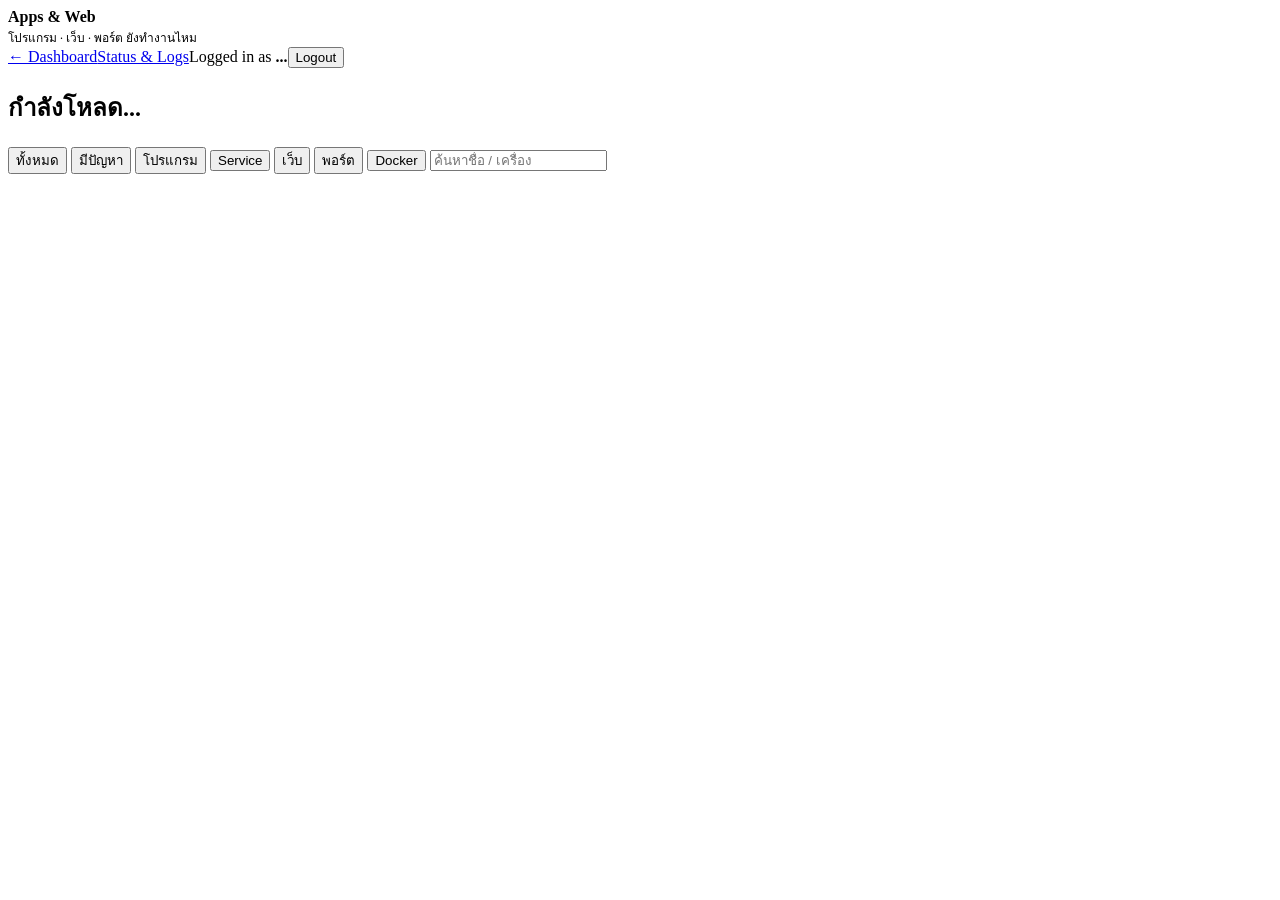
==== web_dashboard/frontend/apps.html @ 91f45e6e "Web monitor: detail page (response chart, uptime 24h/7d/30d, incidents), rows in WEB status + Web ti" ====
<!DOCTYPE html>
<!--
  apps.html - หน้า Apps & Web: โปรแกรม / เว็บ / พอร์ต ยังทำงานไหม (มุมมองแบบง่าย)
    ข้อมูล: GET /api/apps (กฎใน Custom alert rules ชนิดโปรแกรม / service / เว็บ / พอร์ต + สถานะจาก sensor)
    admin เพิ่ม / ลบรายการได้จากหน้านี้ (POST / DELETE /api/apps)
-->
<html lang="th">
<head>
<meta charset="UTF-8">
<meta name="viewport" content="width=device-width, initial-scale=1, viewport-fit=cover">
<title>Central Monitor - Apps &amp; Web</title>
<link rel="stylesheet" href="/dashboard.css">
</head>
<body>
<div class="wrap">
<header>
<div><b>Apps &amp; Web</b><div style="color:var(--mut);font-size:12px;margin-top:2px">โปรแกรม · เว็บ · พอร์ต ยังทำงานไหม</div></div>
<div class="sbadges" id="sbadges"></div>
<div class="user"><a class="st-nav" href="/">&larr; Dashboard</a><a class="st-nav" href="/events">Status &amp; Logs</a><span>Logged in as <b id="currentUsername">...</b></span><a class="st-nav" href="/settings" id="settingsLink" hidden>Settings</a><button id="logoutButton">Logout</button></div>
</header>

<section class="card apHero" id="apHero"><span class="apBig"></span><div><h1 id="apHeadline">กำลังโหลด...</h1><small id="apSub"></small></div></section>

<div class="apBar" id="apBar">
<button type="button" class="apChip" data-f="all" aria-pressed="true">ทั้งหมด<b id="cAll"></b></button>
<button type="button" class="apChip" data-f="problem" aria-pressed="false">มีปัญหา<b id="cBad"></b></button>
<button type="button" class="apChip" data-f="program" aria-pressed="false">โปรแกรม</button>
<button type="button" class="apChip" data-f="service" aria-pressed="false">Service</button>
<button type="button" class="apChip" data-f="web" aria-pressed="false">เว็บ</button>
<button type="button" class="apChip" data-f="port" aria-pressed="false">พอร์ต</button>
<button type="button" class="apChip" data-f="docker" aria-pressed="false">Docker</button>
<input type="search" id="apFind" placeholder="ค้นหาชื่อ / เครื่อง" autocomplete="off">
<button type="button" class="apChip" id="apAddBtn" hidden>+ เพิ่ม</button>
</div>

<form class="card apAdd" id="apForm" hidden>
<label>ประเภท<span class="seg" id="apType"><button type="button" data-t="program" aria-pressed="true">โปรแกรม</button><button type="button" data-t="web" aria-pressed="false">เว็บ</button><button type="button" data-t="port" aria-pressed="false">พอร์ต</button><button type="button" data-t="service" aria-pressed="false">Service</button><button type="button" data-t="docker" aria-pressed="false">Docker</button></span></label>
<label>เครื่อง<select id="apWeb"></select></label>
<label><span id="apValLabel">ชื่อโปรแกรม</span><input id="apVal" list="apSuggest" autocomplete="off"><datalist id="apSuggest"></datalist><small class="apMode" id="apMode" hidden></small></label>
<label>ชื่อที่แสดง (ไม่บังคับ)<input id="apName" autocomplete="off" placeholder="เช่น ระบบบัญชี"></label>
<div class="apBtns"><button type="submit" class="primary" id="apSave">เพิ่ม</button><button type="button" id="apCancel">ยกเลิก</button></div>
<div class="apWhere" id="apWhere" hidden><span>ตรวจจาก</span><span class="seg" id="apLocal"><button type="button" data-l="1" aria-pressed="true">บนเครื่องเอง (localhost)</button><button type="button" data-l="0" aria-pressed="false">central เรียก IP ของเครื่อง</button></span></div>
<div class="apPorts" id="apPorts" hidden></div>
<details class="apMore" id="apMore" hidden><summary>ตั้งค่าเพิ่มเติม (ไม่บังคับ)</summary>
<div class="apMoreGrid">
<label>คำที่ต้องมีในหน้า<input id="apKw" autocomplete="off" placeholder="เช่น Login (เฉพาะตรวจจาก central)"></label>
<label>เตือนเมื่อตอบช้ากว่า (ms)<input id="apSlow" inputmode="numeric" placeholder="เช่น 2000"></label>
<label>เตือน SSL ก่อนหมดอายุ (วัน)<input id="apSsl" inputmode="numeric" placeholder="เช่น 14 (เฉพาะ https จาก central)"></label>
<label>ต้องผิดปกติต่อเนื่อง (นาที)<input id="apFor" inputmode="decimal" placeholder="2"></label>
</div></details>
<div class="apHint" id="apHint"></div>
<div class="apMsg" id="apMsg"></div>
</form>

<div class="apGrid" id="apGrid"></div>

<!-- หน้ารายละเอียดของ Monitor เว็บ (คลิกการ์ดเว็บ หรือ /apps?open=<rule>&web=<เครื่อง>) -->
<div class="apModal" id="apDetail" hidden><div class="apMBox card" role="dialog" aria-modal="true" aria-labelledby="adName">
<div class="apMHead"><span class="apBig" id="adDot"></span><div style="min-width:0;flex:1"><h2 id="adName">-</h2><small id="adSub"></small></div>
<div class="tabs" id="adRange"><button type="button" data-r="1h">1h</button><button type="button" data-r="24h" aria-pressed="true">24h</button><button type="button" data-r="7d">7d</button><button type="button" data-r="30d">30d</button></div>
<button type="button" class="svbtn" id="adEdit" hidden>✎ แก้ไข</button><button type="button" class="svbtn" id="adClose">ปิด</button></div>
<div class="apStats" id="adStats"></div>
<div class="apChart" id="adChart"></div>
<div class="apMsgLine" id="adMsg"></div>
<h3 class="apH3">ประวัติปัญหา (30 วัน)</h3><div id="adInc"></div>
<div class="apSet" id="adSet"></div>
</div></div>
</div>
<script src="/badges.js"></script>
<script src="/apps.js"></script>
</body>
</html>
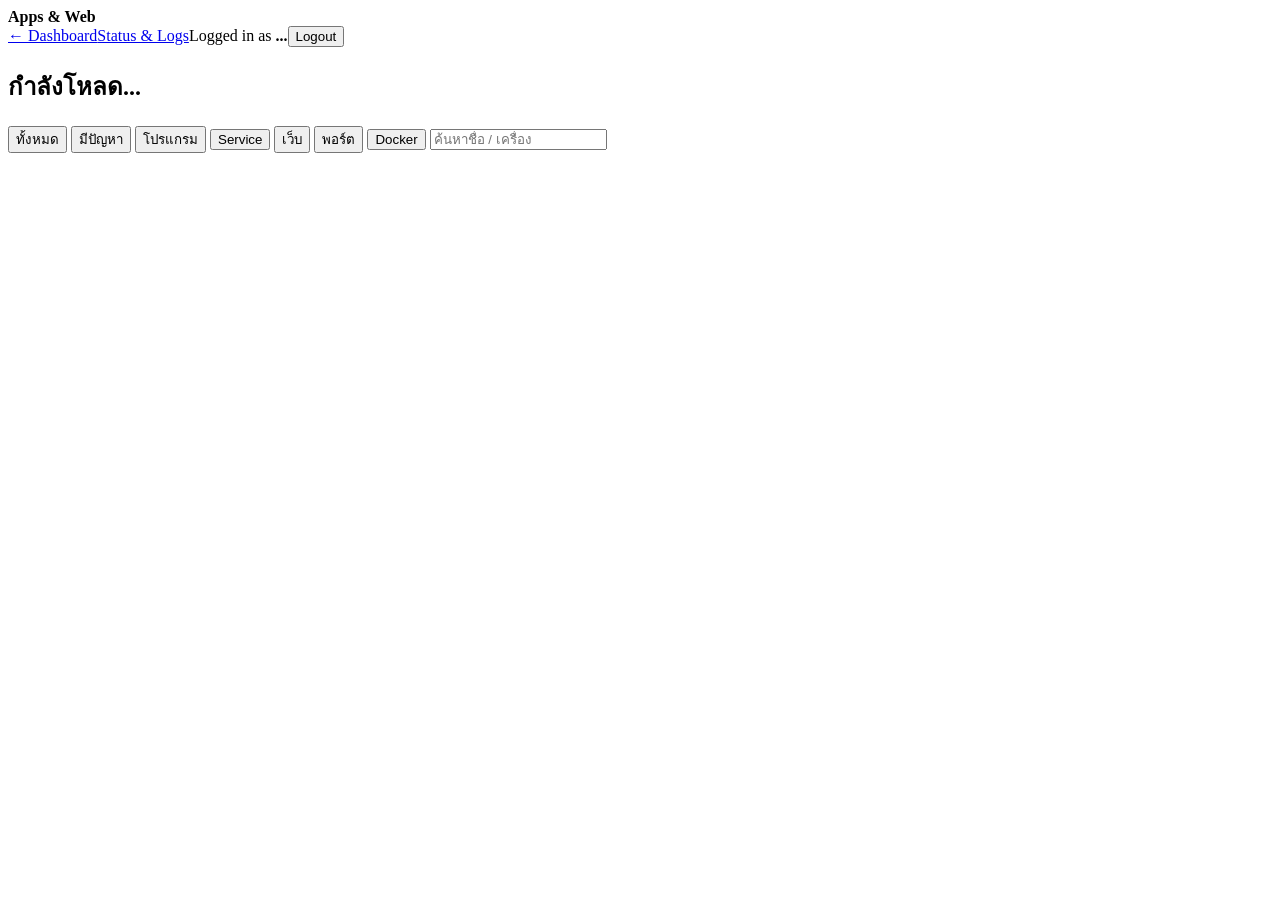
==== commit 021e8702: "Cleaner machine Sensors panel (status chips, uniform gauges, collapsible categories); remove page su" ====
--- a/web_dashboard/frontend/apps.html
+++ b/web_dashboard/frontend/apps.html
@@ -14,7 +14,7 @@
 <body>
 <div class="wrap">
 <header>
-<div><b>Apps &amp; Web</b><div style="color:var(--mut);font-size:12px;margin-top:2px">โปรแกรม · เว็บ · พอร์ต ยังทำงานไหม</div></div>
+<div><b>Apps &amp; Web</b></div>
 <div class="sbadges" id="sbadges"></div>
 <div class="user"><a class="st-nav" href="/">&larr; Dashboard</a><a class="st-nav" href="/events">Status &amp; Logs</a><span>Logged in as <b id="currentUsername">...</b></span><a class="st-nav" href="/settings" id="settingsLink" hidden>Settings</a><button id="logoutButton">Logout</button></div>
 </header>
@@ -67,6 +67,7 @@
 </div></div>
 </div>
 <script src="/badges.js"></script>
+<script src="/popup.js"></script>
 <script src="/apps.js"></script>
 </body>
 </html>
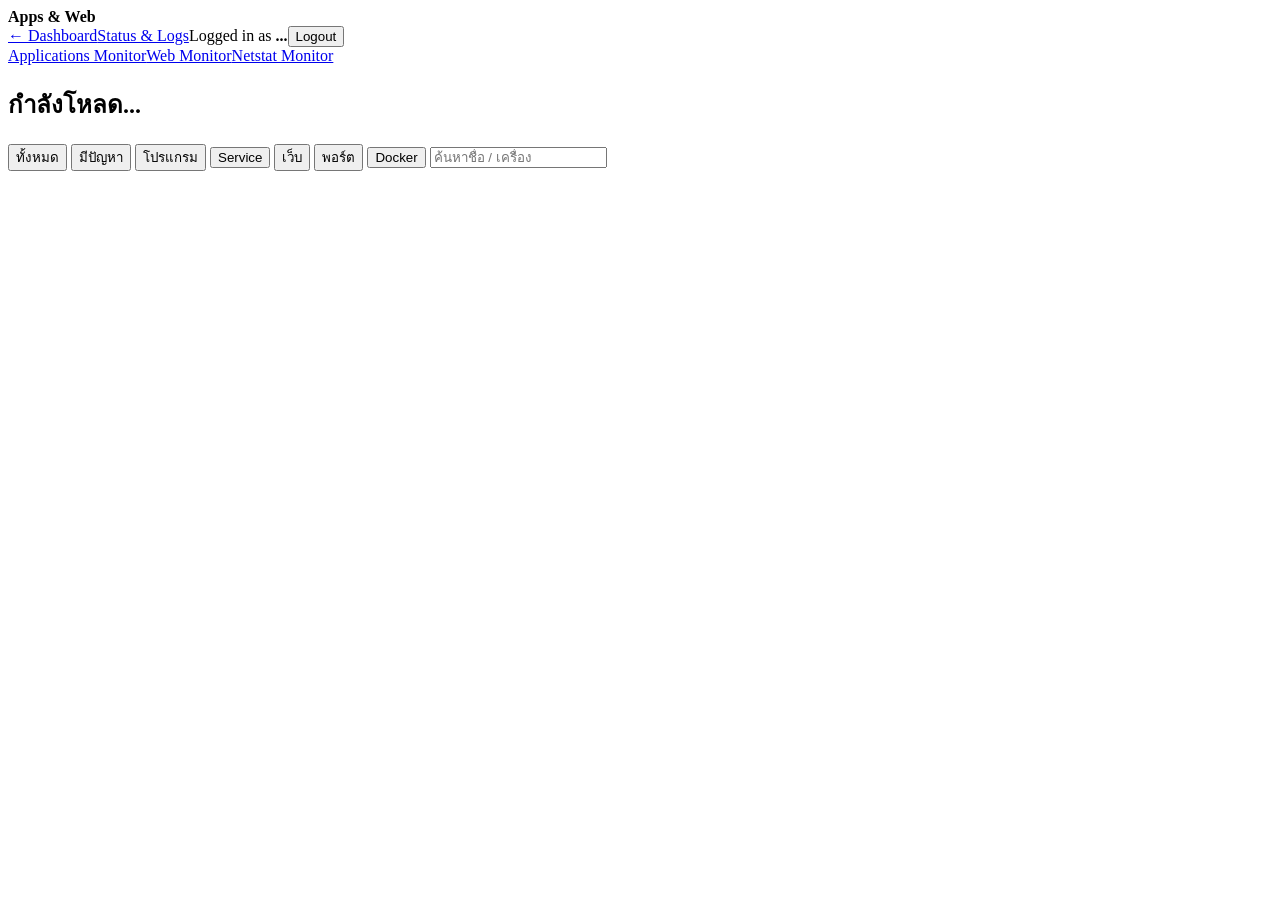
==== commit 46b6bbf7: "Netstat Monitor (Windows Server) ใน Apps & Web: agent เก็บทุก 1 วิ, real-time (SSE), เลือกพอร์ต + เก" ====
--- a/web_dashboard/frontend/apps.html
+++ b/web_dashboard/frontend/apps.html
@@ -18,6 +18,7 @@
 <div class="sbadges" id="sbadges"></div>
 <div class="user"><a class="st-nav" href="/">&larr; Dashboard</a><a class="st-nav" href="/events">Status &amp; Logs</a><span>Logged in as <b id="currentUsername">...</b></span><a class="st-nav" href="/settings" id="settingsLink" hidden>Settings</a><button id="logoutButton">Logout</button></div>
 </header>
+<nav class="apNav" id="apNav" aria-label="Apps &amp; Web"><a href="/apps?view=apps">Applications Monitor</a><a href="/apps?view=web">Web Monitor</a><a href="/netstat">Netstat Monitor</a></nav>
 
 <section class="card apHero" id="apHero"><span class="apBig"></span><div><h1 id="apHeadline">กำลังโหลด...</h1><small id="apSub"></small></div></section>
 
@@ -62,6 +63,7 @@
 <div class="apStats" id="adStats"></div>
 <div class="apChart" id="adChart"></div>
 <div class="apMsgLine" id="adMsg"></div>
+<h3 class="apH3">รายละเอียด</h3><div class="apFacts" id="adFacts"></div><div id="adTables"></div>
 <h3 class="apH3">ประวัติปัญหา (30 วัน)</h3><div id="adInc"></div>
 <div class="apSet" id="adSet"></div>
 </div></div>
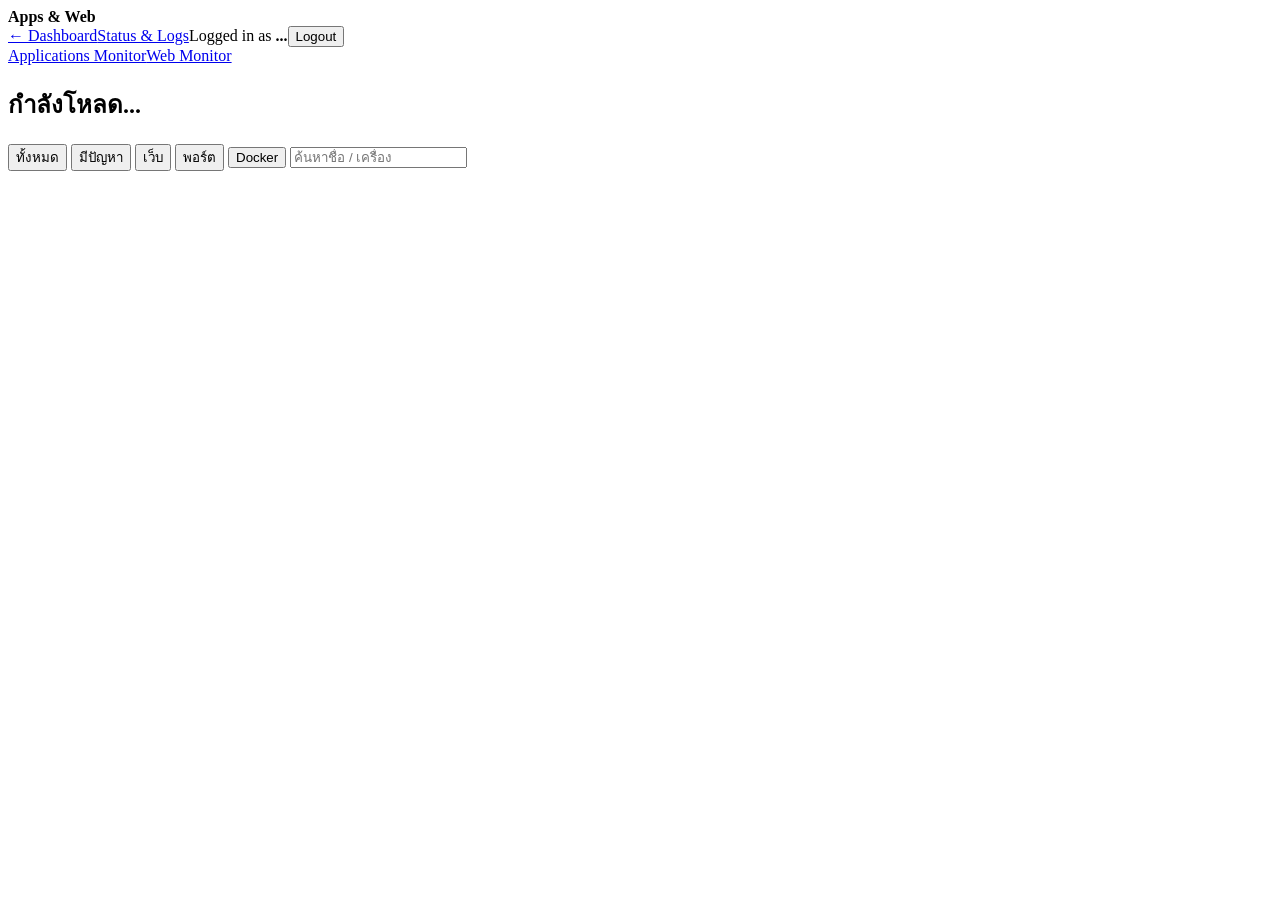
==== commit 29f993ad: "เอาส่วนของเครื่อง Windows ออกทั้งหมด (รองรับเฉพาะ Linux) เตรียมทำตัวใหม่ - ลบ agent/windows (ตัวติดต" ====
--- a/web_dashboard/frontend/apps.html
+++ b/web_dashboard/frontend/apps.html
@@ -1,7 +1,7 @@
 <!DOCTYPE html>
 <!--
   apps.html - หน้า Apps & Web: โปรแกรม / เว็บ / พอร์ต ยังทำงานไหม (มุมมองแบบง่าย)
-    ข้อมูล: GET /api/apps (กฎใน Custom alert rules ชนิดโปรแกรม / service / เว็บ / พอร์ต + สถานะจาก sensor)
+    ข้อมูล: GET /api/apps (กฎใน Custom alert rules ชนิดเว็บ / พอร์ต / Docker + สถานะจาก sensor)
     admin เพิ่ม / ลบรายการได้จากหน้านี้ (POST / DELETE /api/apps)
 -->
 <html lang="th">
@@ -18,15 +18,13 @@
 <div class="sbadges" id="sbadges"></div>
 <div class="user"><a class="st-nav" href="/">&larr; Dashboard</a><a class="st-nav" href="/events">Status &amp; Logs</a><span>Logged in as <b id="currentUsername">...</b></span><a class="st-nav" href="/settings" id="settingsLink" hidden>Settings</a><button id="logoutButton">Logout</button></div>
 </header>
-<nav class="apNav" id="apNav" aria-label="Apps &amp; Web"><a href="/apps?view=apps">Applications Monitor</a><a href="/apps?view=web">Web Monitor</a><a href="/netstat">Netstat Monitor</a></nav>
+<nav class="apNav" id="apNav" aria-label="Apps &amp; Web"><a href="/apps?view=apps">Applications Monitor</a><a href="/apps?view=web">Web Monitor</a></nav>
 
 <section class="card apHero" id="apHero"><span class="apBig"></span><div><h1 id="apHeadline">กำลังโหลด...</h1><small id="apSub"></small></div></section>
 
 <div class="apBar" id="apBar">
 <button type="button" class="apChip" data-f="all" aria-pressed="true">ทั้งหมด<b id="cAll"></b></button>
 <button type="button" class="apChip" data-f="problem" aria-pressed="false">มีปัญหา<b id="cBad"></b></button>
-<button type="button" class="apChip" data-f="program" aria-pressed="false">โปรแกรม</button>
-<button type="button" class="apChip" data-f="service" aria-pressed="false">Service</button>
 <button type="button" class="apChip" data-f="web" aria-pressed="false">เว็บ</button>
 <button type="button" class="apChip" data-f="port" aria-pressed="false">พอร์ต</button>
 <button type="button" class="apChip" data-f="docker" aria-pressed="false">Docker</button>
@@ -35,9 +33,9 @@
 </div>
 
 <form class="card apAdd" id="apForm" hidden>
-<label>ประเภท<span class="seg" id="apType"><button type="button" data-t="program" aria-pressed="true">โปรแกรม</button><button type="button" data-t="web" aria-pressed="false">เว็บ</button><button type="button" data-t="port" aria-pressed="false">พอร์ต</button><button type="button" data-t="service" aria-pressed="false">Service</button><button type="button" data-t="docker" aria-pressed="false">Docker</button></span></label>
+<label>ประเภท<span class="seg" id="apType"><button type="button" data-t="web" aria-pressed="true">เว็บ</button><button type="button" data-t="port" aria-pressed="false">พอร์ต</button><button type="button" data-t="docker" aria-pressed="false">Docker</button></span></label>
 <label>เครื่อง<select id="apWeb"></select></label>
-<label><span id="apValLabel">ชื่อโปรแกรม</span><input id="apVal" list="apSuggest" autocomplete="off"><datalist id="apSuggest"></datalist><small class="apMode" id="apMode" hidden></small></label>
+<label><span id="apValLabel">URL</span><input id="apVal" list="apSuggest" autocomplete="off"><datalist id="apSuggest"></datalist><small class="apMode" id="apMode" hidden></small></label>
 <label>ชื่อที่แสดง (ไม่บังคับ)<input id="apName" autocomplete="off" placeholder="เช่น ระบบบัญชี"></label>
 <div class="apBtns"><button type="submit" class="primary" id="apSave">เพิ่ม</button><button type="button" id="apCancel">ยกเลิก</button></div>
 <div class="apWhere" id="apWhere" hidden><span>ตรวจจาก</span><span class="seg" id="apLocal"><button type="button" data-l="1" aria-pressed="true">บนเครื่องเอง (localhost)</button><button type="button" data-l="0" aria-pressed="false">central เรียก IP ของเครื่อง</button></span></div>
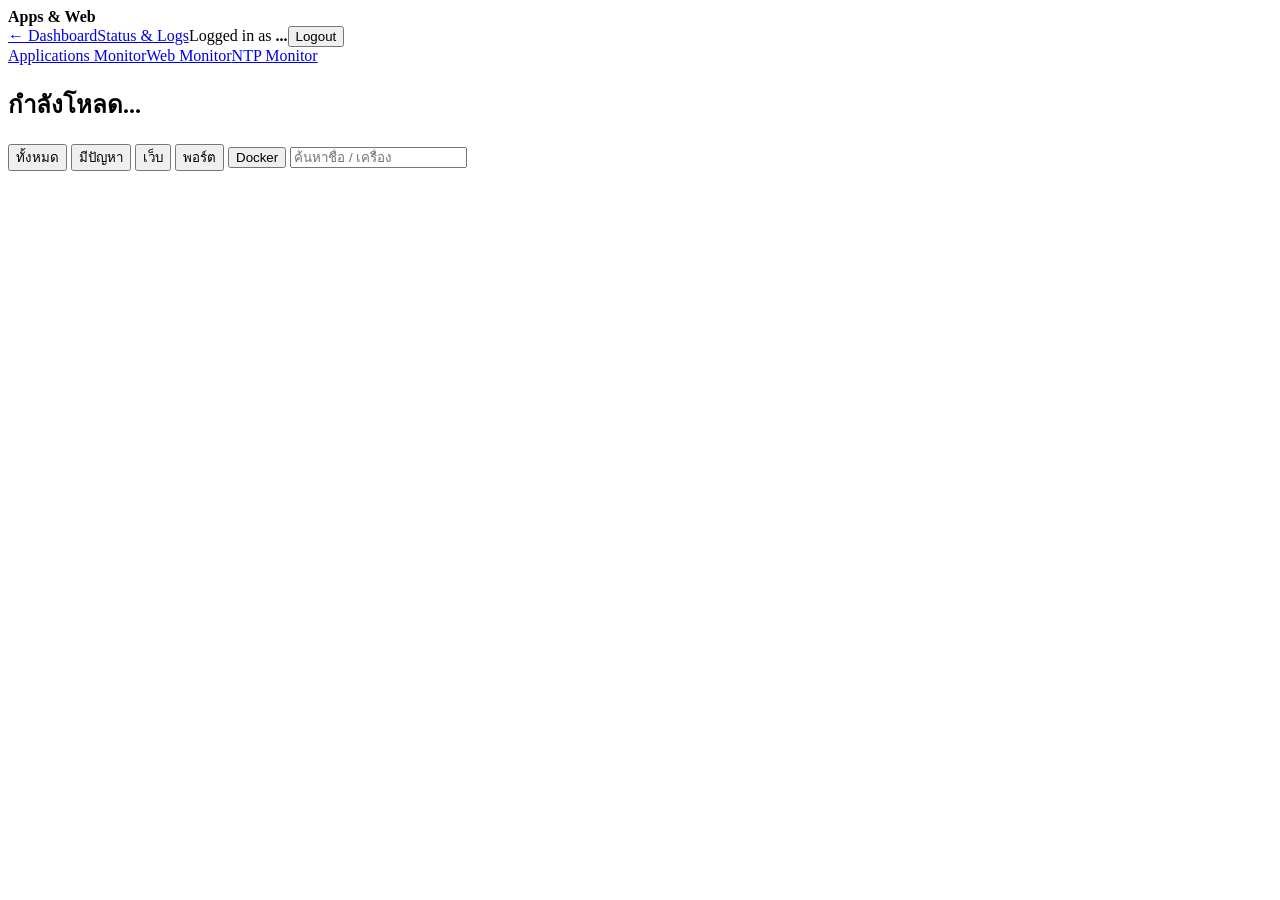
==== commit 00318968: "เพิ่ม NTP Monitor: ตรวจ NTP server (offset / RTT / stratum) + กราฟย้อนหลัง + แจ้งเตือน และกราฟเวลาคล" ====
--- a/web_dashboard/frontend/apps.html
+++ b/web_dashboard/frontend/apps.html
@@ -18,7 +18,7 @@
 <div class="sbadges" id="sbadges"></div>
 <div class="user"><a class="st-nav" href="/">&larr; Dashboard</a><a class="st-nav" href="/events">Status &amp; Logs</a><span>Logged in as <b id="currentUsername">...</b></span><a class="st-nav" href="/settings" id="settingsLink" hidden>Settings</a><button id="logoutButton">Logout</button></div>
 </header>
-<nav class="apNav" id="apNav" aria-label="Apps &amp; Web"><a href="/apps?view=apps">Applications Monitor</a><a href="/apps?view=web">Web Monitor</a></nav>
+<nav class="apNav" id="apNav" aria-label="Apps &amp; Web"><a href="/apps?view=apps">Applications Monitor</a><a href="/apps?view=web">Web Monitor</a><a href="/ntp">NTP Monitor</a></nav>
 
 <section class="card apHero" id="apHero"><span class="apBig"></span><div><h1 id="apHeadline">กำลังโหลด...</h1><small id="apSub"></small></div></section>
 
